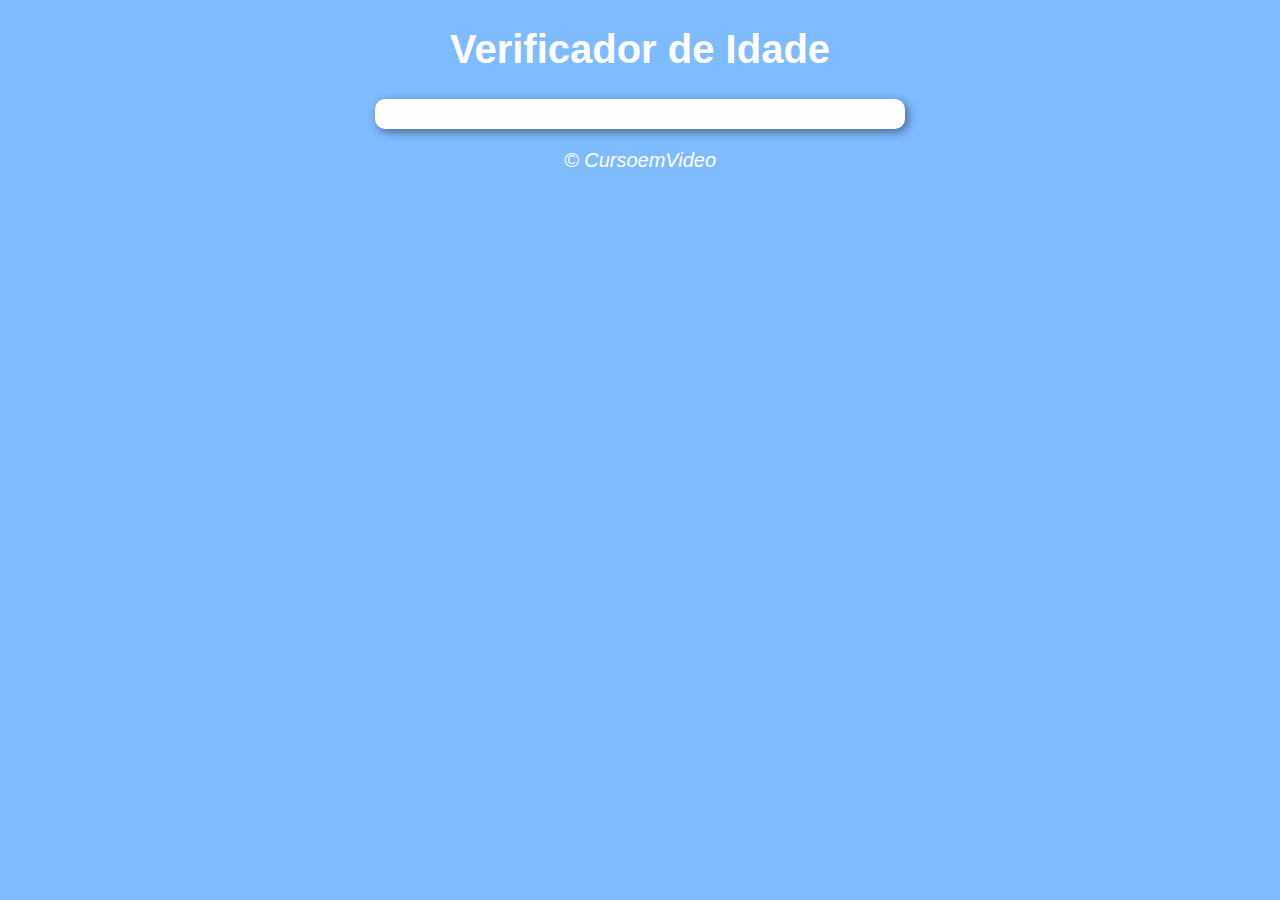
==== Pratica02/ex017/modelo.html @ 0232d1ea "js" ====
<!DOCTYPE html>
<html lang="pt-BR">
<head>
    <meta charset="UTF-8">
    <meta name="viewport" content="width=device-width, initial-scale=1.0">
    <title>Verificador de Idade</title>
    <link rel="stylesheet" href="style.css">
</head>
<body>
    <header>
        <h1>Verificador de Idade</h1>
    </header>

    <section>
        <div>
            
        </div>
        <div id="res">
            
        </div>
    </section>

    <footer>
        <p>&copy; CursoemVideo</p>
    </footer>

    <script src="script.js"></script>
</body>
</html>
---- Pratica02/ex017/style.css ----
body {
    background-color: rgb(127, 187, 255);
    font: normal 15pt Arial;
}

header {
    color: white;
    text-align: center;
}

section {
    background-color: white;
    border-radius: 10px;
    padding: 15px;
    width: 500px;
    margin: auto;
    box-shadow: 3px 3px 10px rgba(0, 0, 0, 0.445);
}

footer {
    color: white;
    text-align: center;
    font-style: italic;
}
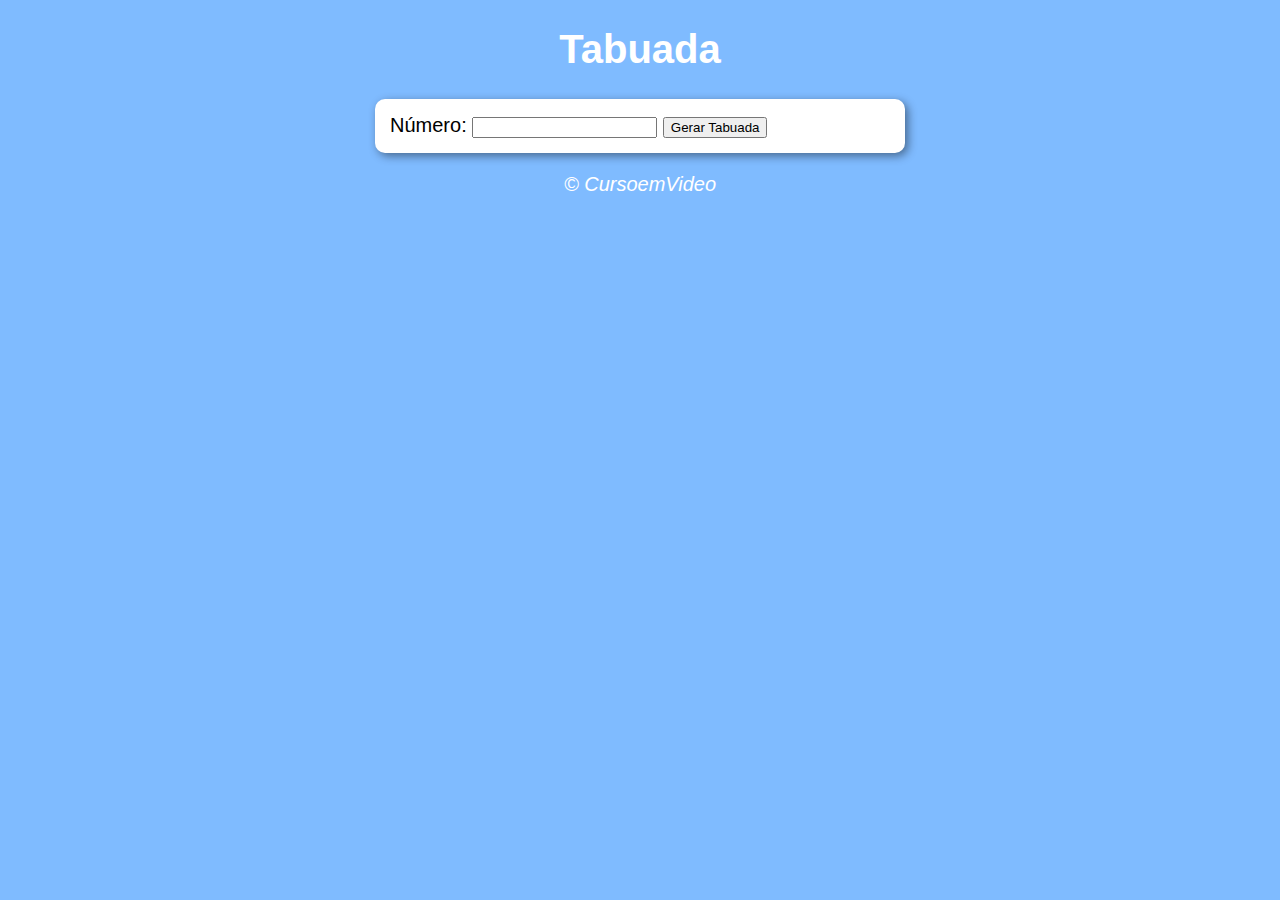
==== commit a84efe32: "ex017" ====
--- a/Pratica02/ex017/modelo.html
+++ b/Pratica02/ex017/modelo.html
@@ -8,15 +8,18 @@
 </head>
 <body>
     <header>
-        <h1>Verificador de Idade</h1>
+        <h1>Tabuada</h1>
     </header>
 
     <section>
         <div>
-            
+            Número: <input type="number" id="Num">
+            <button id="btn">Gerar Tabuada</button>
         </div>
         <div id="res">
-            
+            <select name="" id="tela" size="10">
+                
+            </select>          
         </div>
     </section>
 
@@ -24,6 +27,6 @@
         <p>&copy; CursoemVideo</p>
     </footer>
 
-    <script src="script.js"></script>
+    <script src="scriptt.js"></script>
 </body>
 </html>--- a/Pratica02/ex017/style.css
+++ b/Pratica02/ex017/style.css
@@ -21,4 +21,8 @@
     color: white;
     text-align: center;
     font-style: italic;
+}
+
+#tela {
+    display: none;
 }